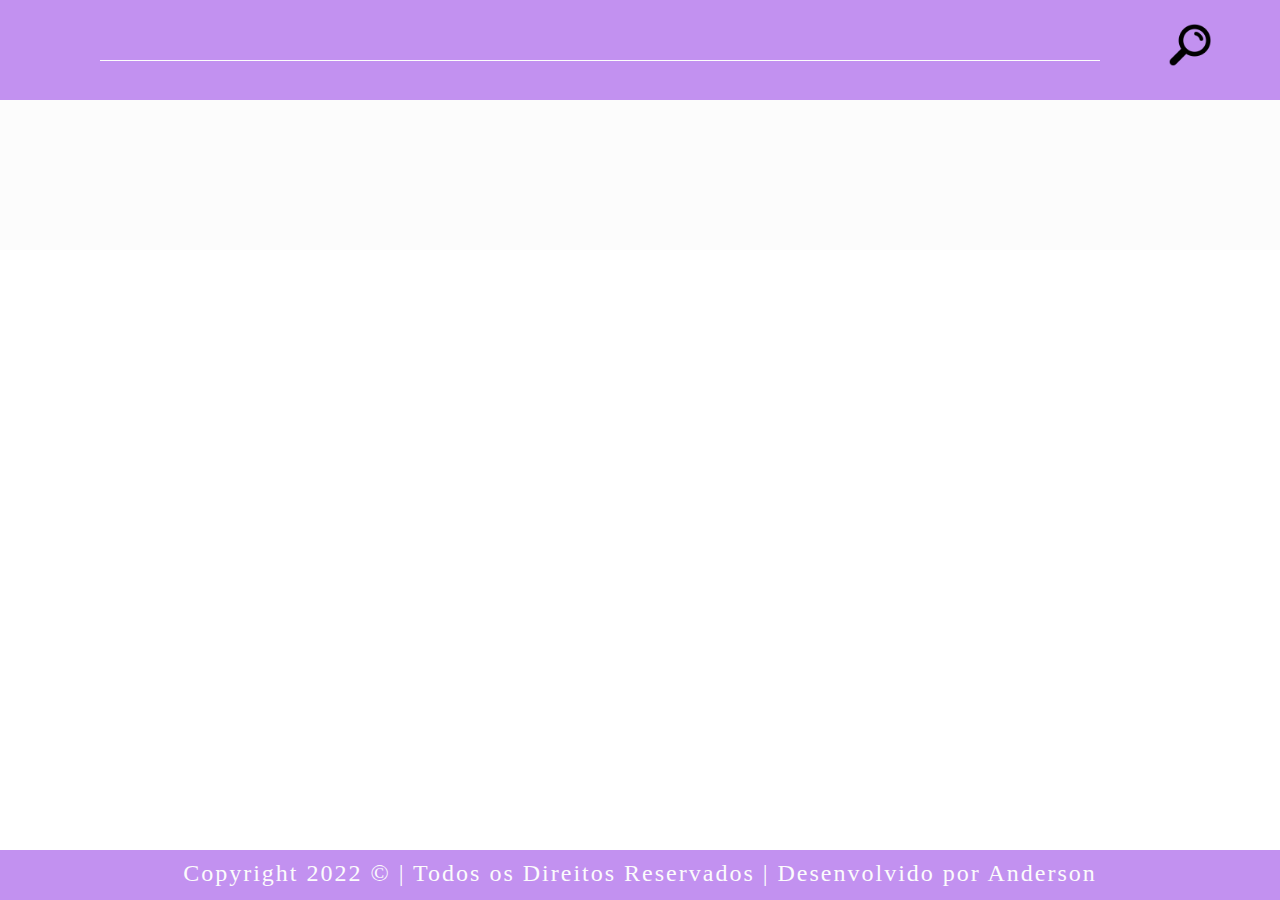
==== index.html @ 21c3de24 "Update index.html" ====
<!DOCTYPE html>
<html lang="pt-br">
    <head>
        <title>SuperHero API</title>
        <meta charset="UTF-8">
        <link rel="stylesheet" type="text/css" href="./style.css">
        <link rel='shortcut icon' type='image/x-icon' href='./favicon.ico'/>
    </head>
    <body>
        <header>
            <input type="text" class="inp" name="busca" id="txtbuscar">
            <div id="imgBuscar">
                <img src="./searchIcon.png">
            </div>
        </header>
        <main id="principal">
            <div id="conteudo"></div>
        </main>
        <footer>
            <span>
                Copyright 2022 © | Todos os Direitos Reservados | Desenvolvido por <a href="https://github.com/AndersonC96" style="text-decoration:none">Anderson</a>
            </span>
        </footer>
        <script src="./script.js"></script>
    </body>
</html>
---- style.css ----
*{
    margin: 0px;
    border: 0px;
    padding: 0px;
}
header{
    width: 100%;
    height: 100px;
    background-color: rgb(194, 145, 240);
    text-align: center;
    font-size: 2.5em;
    font-weight: 400;
    font-family: Verdana, Geneva, Tahoma;
    letter-spacing: 2px;
    text-align: center;
    word-wrap: break-word;
    color: #FCFCFC;
}
.inp{
    width: 1000px;
    height: 20px;
    padding-top: 40px;
    padding-bottom: 20px;
    box-sizing: border-box;
    border-bottom: solid 1px #FCFCFC;
    background-color: rgb(194, 145, 240);
    text-align: center;
    font-size: 20px;
    font-weight: 400;
    font-family: Verdana, Geneva, Tahoma;
    letter-spacing: 2px;
    text-align: center;
    word-wrap: break-word;
    color: #FCFCFC;
    outline: none;
    float: left;
    margin-left: 100px;
}
header img{
    margin-top: 20px;
    width: 50px;
    height: 50px;
    cursor: pointer;
}
main{
    width: 100%;
    height: auto;
    overflow: hidden;
    background-color: #FCFCFC;
}
footer{
    width: 100%;
    position: fixed;
    bottom: 0;
    left: 0;
    right: 0;
    height: 50px;
    background-color: rgb(194, 145, 240);
    text-align: center;
    font-size: 1.5em;
    font-weight: 400;
    font-family: Verdana, Geneva, Tahoma;
    letter-spacing: 2px;
    text-align: center;
    color: #FCFCFC;
    bottom: 0px;
    padding-top: 10px;
    box-sizing: border-box;
    text-decoration: none;
}
footer a{
    text-decoration: none;
    color: #FCFCFC;
}
#conteudo{
    width: inherit;
    height: auto;
    min-height: 150px;
    padding: 20px;
    box-sizing: border-box;
}
.card{
    width: 250px;
    margin-left: 65px;
    margin-bottom: 350px;
    float: left;
    border-radius: 8px;
    height: 120px;
}
.nome{
    width: 250px;
    height: 60px;
    font-size: 2.1em;
    padding-bottom: 15px;
    padding-top: 10px;
    box-sizing: border-box;
    font-weight: 400;
    font-family: Verdana, Geneva, Tahoma;
    letter-spacing: 2px;
    text-align: center;
    word-wrap: break-word;
}
.image img{
    width: 250px;
    height: 250px;
    min-height: 150px;
    border-radius: 8px;
}
.personagem{
    width: 200px;
    height: 200px;
    font-size: 1.3em;
    font-family: arial;
}
.biografia{
    background-color: #FFFFFF;
    border-radius: 8px;
    padding: 6px;
    font-weight: 700;
    font-family: Verdana, Geneva, Tahoma;
    letter-spacing: 2px;
    text-align: center;
    word-wrap: break-word;
    height: 30px;
    border-top: 4px rgb(230, 228, 228) solid;
}
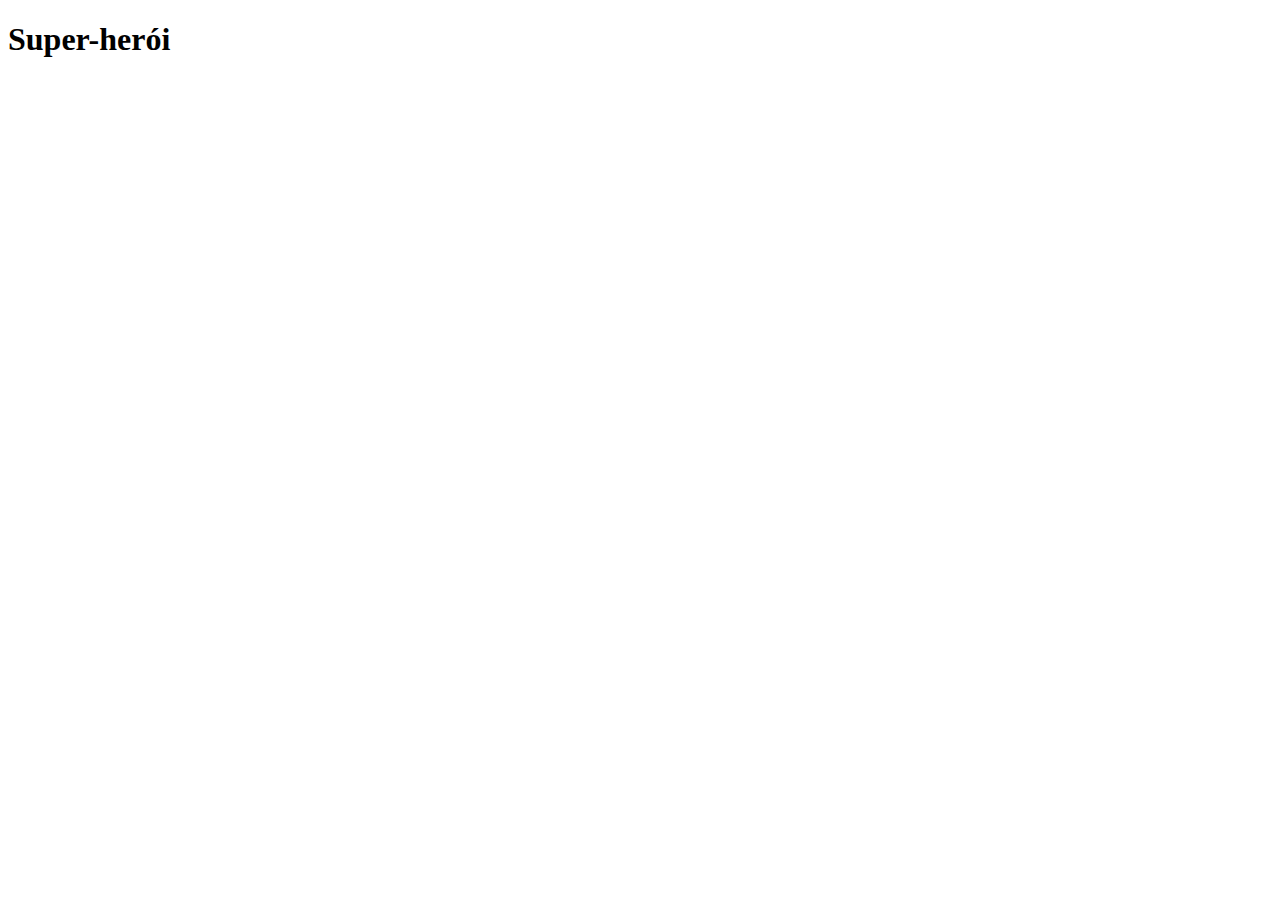
==== commit bef13229: "Create index.html" ====
--- a/index.html
+++ b/index.html
@@ -1,26 +1,26 @@
 <!DOCTYPE html>
-<html lang="pt-br">
+<html lang="en">
     <head>
-        <title>SuperHero API</title>
-        <meta charset="UTF-8">
-        <link rel="stylesheet" type="text/css" href="./style.css">
-        <link rel='shortcut icon' type='image/x-icon' href='./favicon.ico'/>
+        <meta charset="UTF-8" />
+        <meta name="viewport" content="width=device-width, initial-scale=1.0" />
+        <link rel="stylesheet" href="style.css"/>
+        <title>Superhero</title>
+        <link rel='shortcut icon' type='image/x-icon' href='favicon.ico'/>
     </head>
     <body>
-        <header>
-            <input type="text" class="inp" name="busca" id="txtbuscar">
-            <div id="imgBuscar">
-                <img src="./searchIcon.png">
-            </div>
-        </header>
-        <main id="principal">
-            <div id="conteudo"></div>
-        </main>
-        <footer>
-            <span>
-                Copyright 2022 © | Todos os Direitos Reservados | Desenvolvido por <a href="https://github.com/AndersonC96" style="text-decoration:none">Anderson</a>
-            </span>
-        </footer>
-        <script src="./script.js"></script>
+        <div class="wrapper">
+            <header>
+                <div class="logo">
+                    <div class="div1"></div>
+                    <div class="div2"></div>
+                    <div class="div3"></div>
+                </div>
+                <h1>Super-herói</h1>
+            </header>
+            <main>
+                <div class="hero-container" id="hero-container"></div>
+            </main>
+        </div>
+        <script src="main.js"></script>
     </body>
 </html>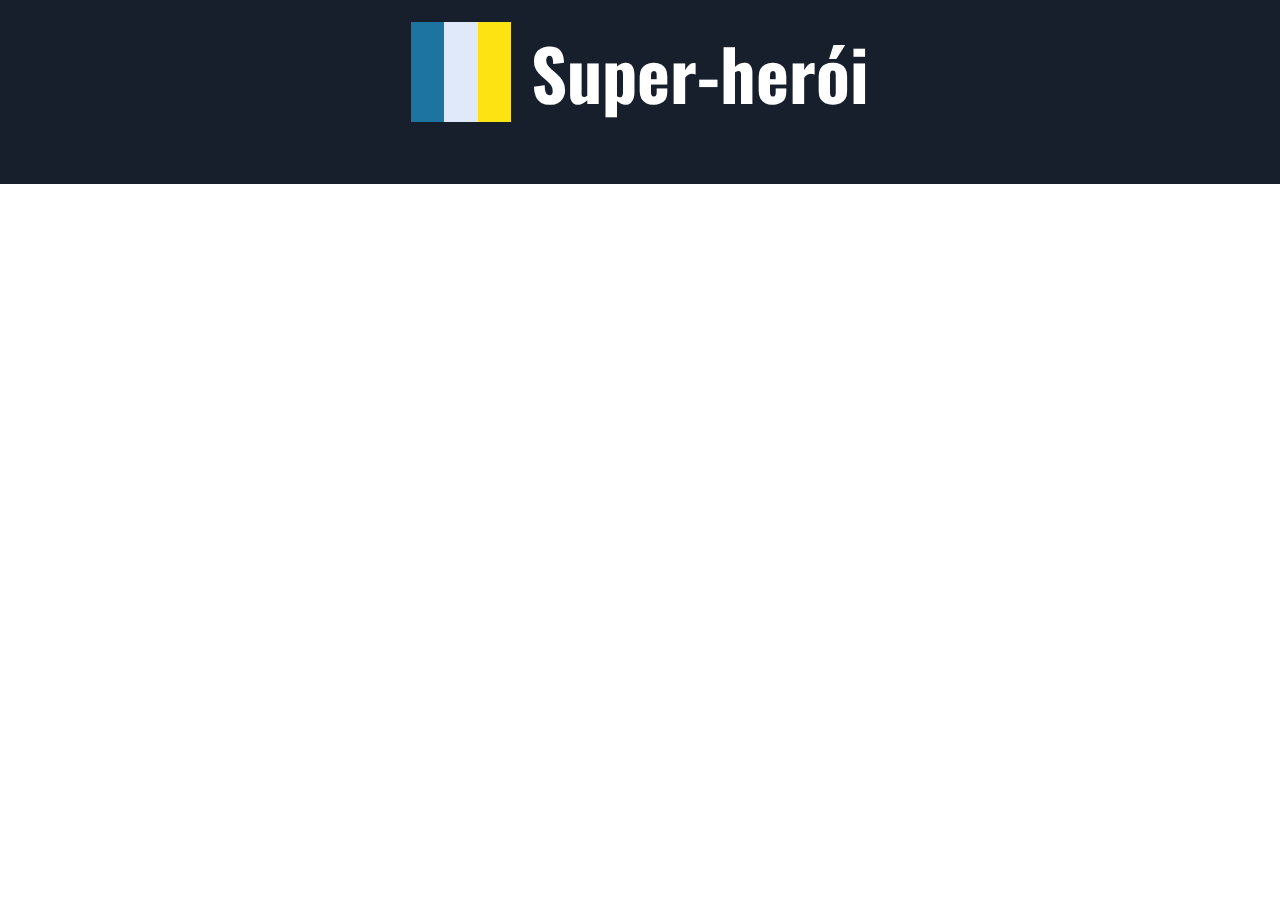
==== commit 7f1aed95: "Update index.html" ====
--- a/index.html
+++ b/index.html
@@ -3,9 +3,9 @@
     <head>
         <meta charset="UTF-8" />
         <meta name="viewport" content="width=device-width, initial-scale=1.0" />
+        <link rel='shortcut icon' type='image/x-icon' href='./favicon.ico'/>
         <link rel="stylesheet" href="style.css"/>
         <title>Superhero</title>
-        <link rel='shortcut icon' type='image/x-icon' href='favicon.ico'/>
     </head>
     <body>
         <div class="wrapper">
--- a/style.css
+++ b/style.css
@@ -0,0 +1,154 @@
+@import url('https://fonts.googleapis.com/css2?family=Oswald:wght@300&display=swap');
+*{
+    box-sizing: border-box;
+    margin: 0;
+    padding: 0;
+}
+.wrapper{
+    font-family: 'Oswald', sans-serif;
+    background-color: #181f2c;
+    display: flex;
+    flex-direction: column;
+    justify-content: center;
+    align-items: center;
+}
+header{
+    margin: 0 auto;
+    display: flex;
+    align-items: center;
+    padding: 20px;
+}
+.logo{
+    width: 100px;
+    height: 100px;
+    display: grid;
+    grid-template-columns: repeat(3, 1fr);
+}
+.logo .div1{
+    background-color: #1e74a0;
+}
+.logo .div2{
+    background-color: rgb(223, 233, 249);
+}
+.logo .div3{
+    background-color: #fde311;
+}
+h1{
+    color: white;
+    font-size: 70px;
+    margin-left: 20px;
+}
+.hero-container{
+    position: relative;
+    max-width: 1100px;
+    background-color: #dfe9f9;
+    display: flex;
+    flex-wrap: wrap;
+    justify-content: center;
+    color: white;
+    padding: 20px 0;
+    overflow: visible;
+}
+.hero-container::before, .hero-container::after{
+    content: '';
+    position: absolute;
+    top: 0;
+    bottom: 0;
+}
+.hero-container::before{
+    background-color: #1e74a0;
+    left: 0px;
+    right: 90%;
+}
+.hero-container::after{
+    background-color: #fde311;
+    right: 0px;
+    left: 90%;
+}
+.hero{
+    background-color: rgba(255, 255, 255, 1);
+    color: black;
+    border-radius: 20px;
+    padding: 20px;
+    margin: 20px;
+    box-shadow: 0 3px 15px rgba(100, 100, 100, 0.5);
+    z-index: 100;
+    min-width: 300px;
+}
+.hero .image-container{
+    height: 200px;
+    width: 200px;
+    clip-path: circle(50%);
+    margin: 0 auto;
+}
+.hero .image-container img{
+    max-width: 100%;
+}
+.hero .info{
+    margin-top: 20px;
+    background-color: rgba(223, 233, 249, 0.3);
+    border-radius: 20px;
+    padding: 20px;
+}
+.hero .info ul{
+    list-style: none;
+    margin-top: 10px;
+}
+.number{
+    background-color: white;
+    border-radius: 25px;
+    padding: 8px 15px;
+    display: inline-block;
+}
+.hero .name{
+    text-align: center;
+    font-size: 25px;
+    font-weight: 600;
+    margin-bottom: 10px;
+}
+.hero .stats{
+    font-weight: 600;
+}
+progress[value]{
+    -webkit-appearance: none;
+    appearance: none;
+    width: 100%;
+    height: 15px;
+}
+progress[value]::-moz-progress-bar{
+    background-image: -moz-linear-gradient(
+        135deg,
+        transparent 33%,
+        rgba(0, 0, 0, 0.1) 33%,
+        rgba(0, 0, 0, 0.1) 66%,
+        transparent 66%
+    ),
+    -moz-linear-gradient(top, rgba(255, 255, 255, 0.25), rgba(0, 0, 0, 0.25)),
+    -moz-linear-gradient(left, #1e74a0, #fde311);
+    background-size: 35px 20px, 100% 100%, 100% 100%;
+}
+progress[value]::-webkit-progress-bar{
+    background-color: #eee;
+    border-radius: 2px;
+    box-shadow: 0 2px 5px rgba(0, 0, 0, 0.25) inset;
+}
+progress[value]::-webkit-progress-value{
+    background-image: -webkit-linear-gradient(
+        -45deg,
+        transparent 33%,
+        rgba(0, 0, 0, 0.1) 33%,
+        rgba(0, 0, 0, 0.1) 66%,
+        transparent 66%
+    ),
+    -webkit-linear-gradient(top, rgba(255, 255, 255, 0.25), rgba(0, 0, 0, 0.25)),
+    -webkit-linear-gradient(left, #1e74a0, #fde311);
+    background-size: 35px 20px, 100% 100%, 100% 100%;
+}
+@media (max-width: 450px){
+    h1{
+        font-size: 50px;
+    }
+}
+.cor{
+    color: #1e74a0;
+}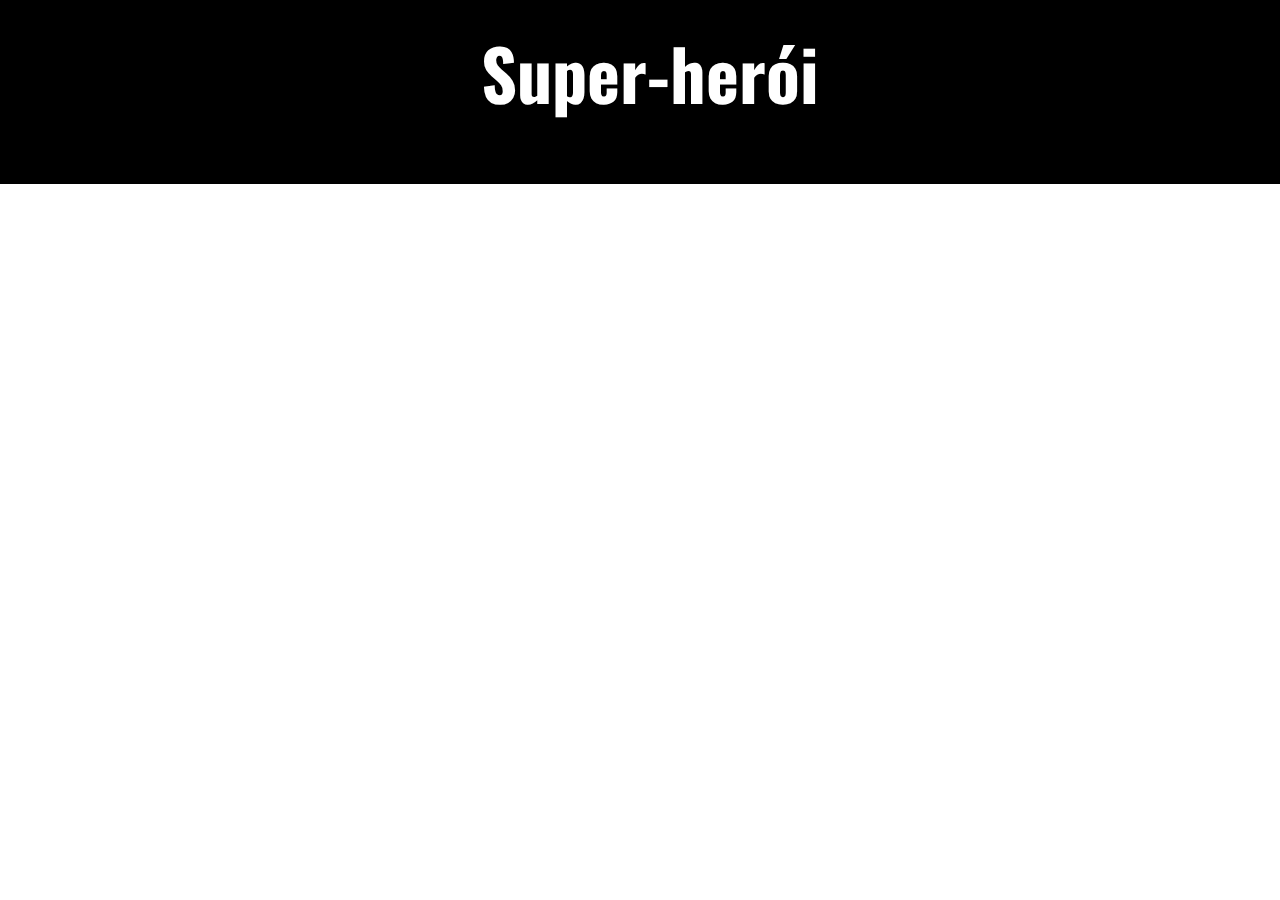
==== commit fad4bfec: "Update index.html" ====
--- a/index.html
+++ b/index.html
@@ -10,11 +10,11 @@
     <body>
         <div class="wrapper">
             <header>
-                <div class="logo">
+                <!--<div class="logo">
                     <div class="div1"></div>
                     <div class="div2"></div>
                     <div class="div3"></div>
-                </div>
+                </div>-->
                 <h1>Super-herói</h1>
             </header>
             <main>
--- a/style.css
+++ b/style.css
@@ -6,7 +6,7 @@
 }
 .wrapper{
     font-family: 'Oswald', sans-serif;
-    background-color: #181f2c;
+    background-color: #000000;
     display: flex;
     flex-direction: column;
     justify-content: center;
@@ -25,13 +25,13 @@
     grid-template-columns: repeat(3, 1fr);
 }
 .logo .div1{
-    background-color: #1e74a0;
+    background-color: #002244;
 }
 .logo .div2{
-    background-color: rgb(223, 233, 249);
+    background-color: #C60C30;
 }
 .logo .div3{
-    background-color: #fde311;
+    background-color: #B0B7BC;
 }
 h1{
     color: white;
@@ -56,12 +56,12 @@
     bottom: 0;
 }
 .hero-container::before{
-    background-color: #1e74a0;
+    background-color: #002244;
     left: 0px;
     right: 90%;
 }
 .hero-container::after{
-    background-color: #fde311;
+    background-color: #C60C30;
     right: 0px;
     left: 90%;
 }
@@ -124,7 +124,7 @@
         transparent 66%
     ),
     -moz-linear-gradient(top, rgba(255, 255, 255, 0.25), rgba(0, 0, 0, 0.25)),
-    -moz-linear-gradient(left, #1e74a0, #fde311);
+    -moz-linear-gradient(left, #002244, #C60C30);
     background-size: 35px 20px, 100% 100%, 100% 100%;
 }
 progress[value]::-webkit-progress-bar{
@@ -141,7 +141,7 @@
         transparent 66%
     ),
     -webkit-linear-gradient(top, rgba(255, 255, 255, 0.25), rgba(0, 0, 0, 0.25)),
-    -webkit-linear-gradient(left, #1e74a0, #fde311);
+    -webkit-linear-gradient(left, #002244, #C60C30);
     background-size: 35px 20px, 100% 100%, 100% 100%;
 }
 @media (max-width: 450px){
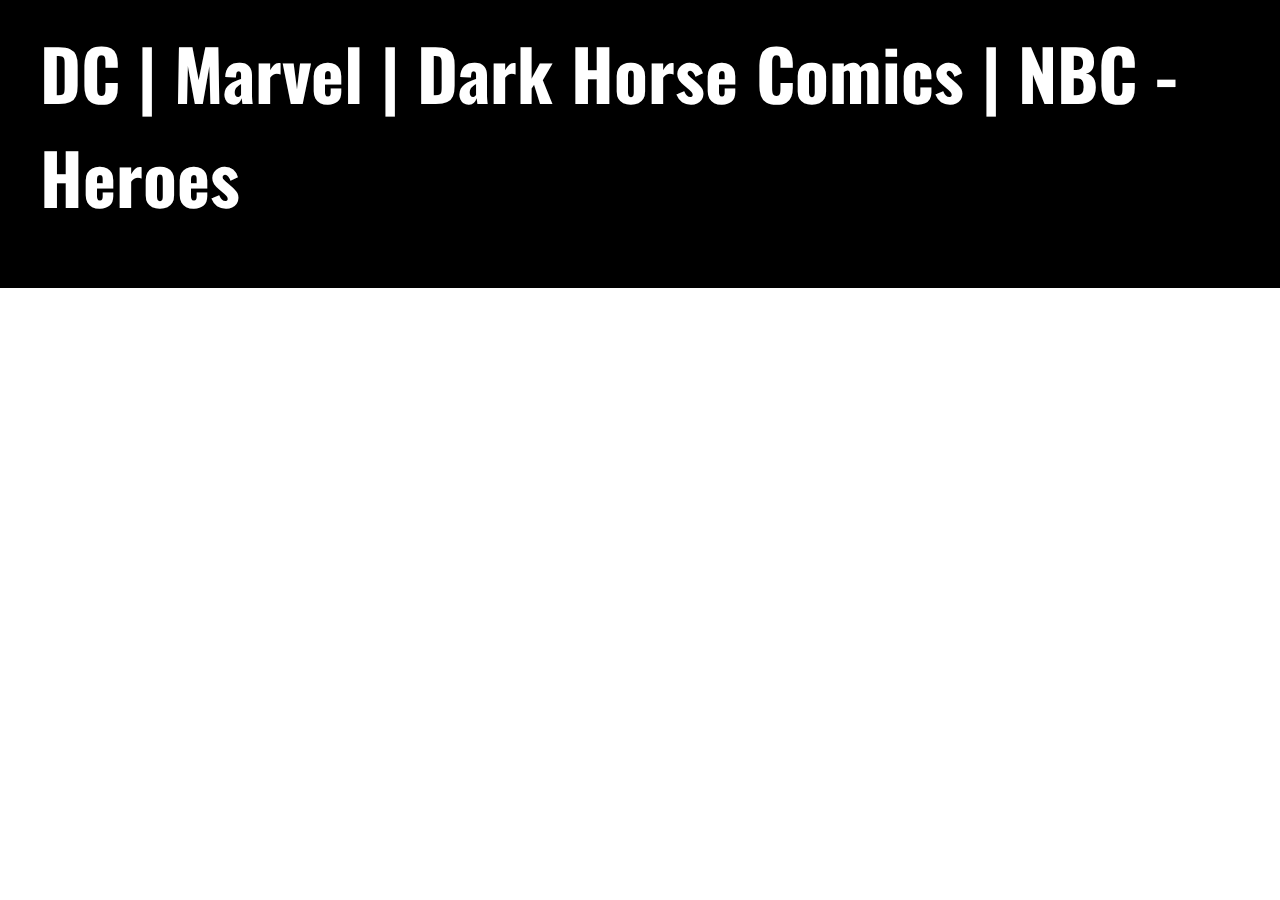
==== commit 20695f71: "Update index.html" ====
--- a/index.html
+++ b/index.html
@@ -15,7 +15,7 @@
                     <div class="div2"></div>
                     <div class="div3"></div>
                 </div>-->
-                <h1>Super-herói</h1>
+                <h1>DC | Marvel | Dark Horse Comics | NBC - Heroes</h1>
             </header>
             <main>
                 <div class="hero-container" id="hero-container"></div>
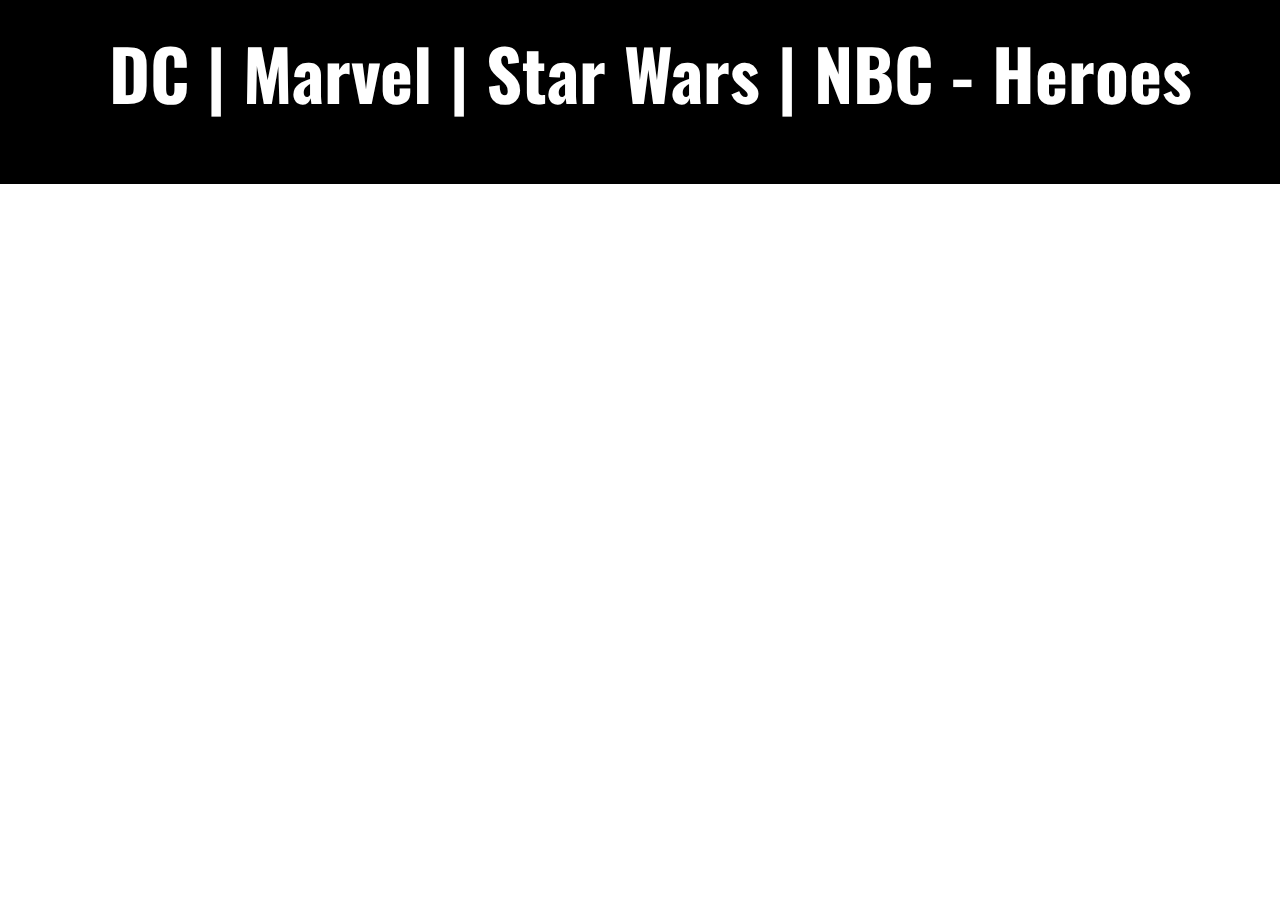
==== commit aa6cb18d: "Update index.html" ====
--- a/index.html
+++ b/index.html
@@ -15,7 +15,7 @@
                     <div class="div2"></div>
                     <div class="div3"></div>
                 </div>-->
-                <h1>DC | Marvel | Dark Horse Comics | NBC - Heroes</h1>
+                <h1>DC | Marvel | Star Wars | NBC - Heroes</h1>
             </header>
             <main>
                 <div class="hero-container" id="hero-container"></div>
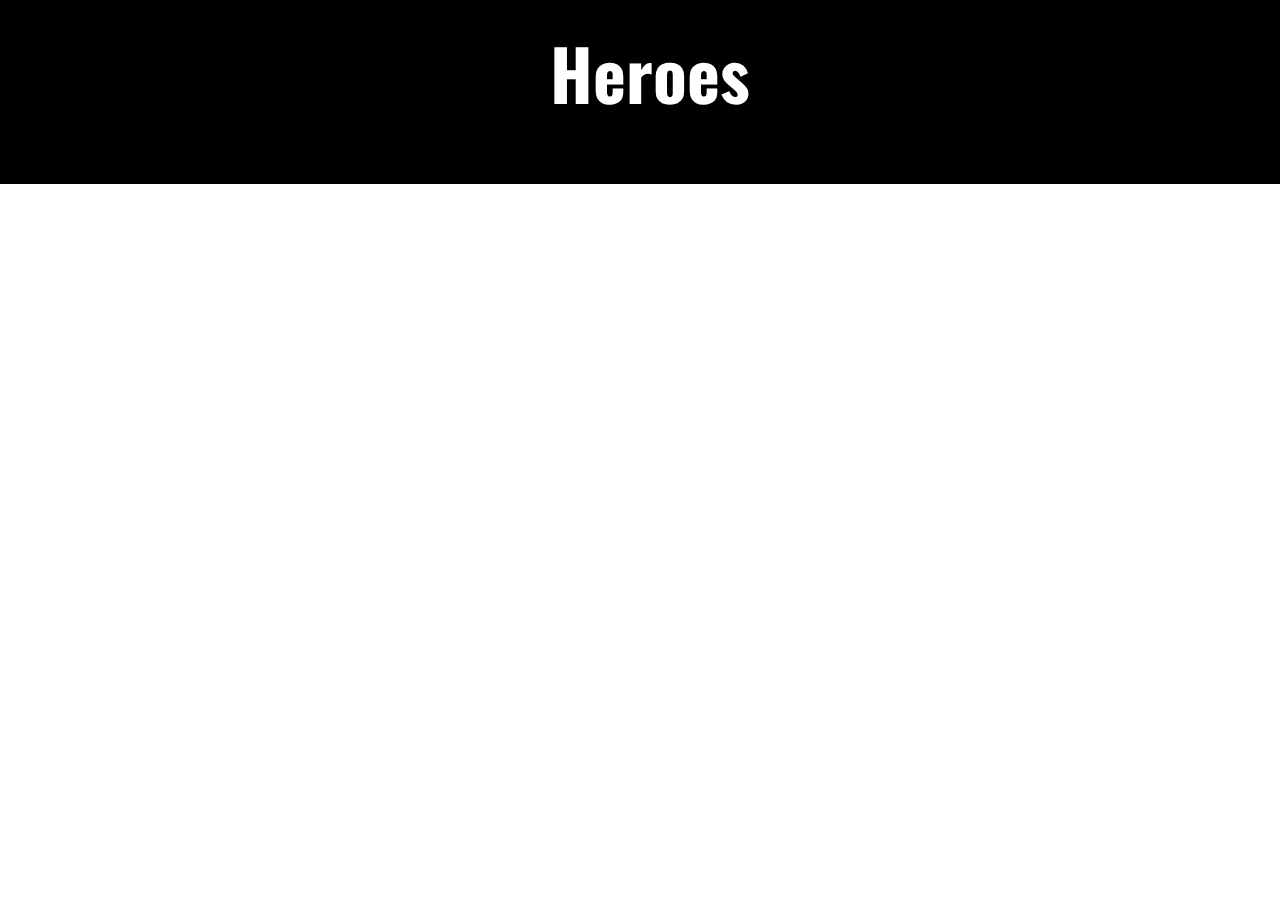
==== commit 9abeff9b: "Create index.html" ====
--- a/index.html
+++ b/index.html
@@ -5,17 +5,13 @@
         <meta name="viewport" content="width=device-width, initial-scale=1.0" />
         <link rel='shortcut icon' type='image/x-icon' href='./favicon.ico'/>
         <link rel="stylesheet" href="style.css"/>
+        <link href="https://cdn.jsdelivr.net/npm/bootstrap@5.1.3/dist/css/bootstrap.min.css" rel="stylesheet" integrity="sha384-1BmE4kWBq78iYhFldvKuhfTAU6auU8tT94WrHftjDbrCEXSU1oBoqyl2QvZ6jIW3" crossorigin="anonymous">
         <title>Superhero</title>
     </head>
     <body>
         <div class="wrapper">
             <header>
-                <!--<div class="logo">
-                    <div class="div1"></div>
-                    <div class="div2"></div>
-                    <div class="div3"></div>
-                </div>-->
-                <h1>DC | Marvel | Star Wars | NBC - Heroes</h1>
+                <h1>Heroes</h1>
             </header>
             <main>
                 <div class="hero-container" id="hero-container"></div>
